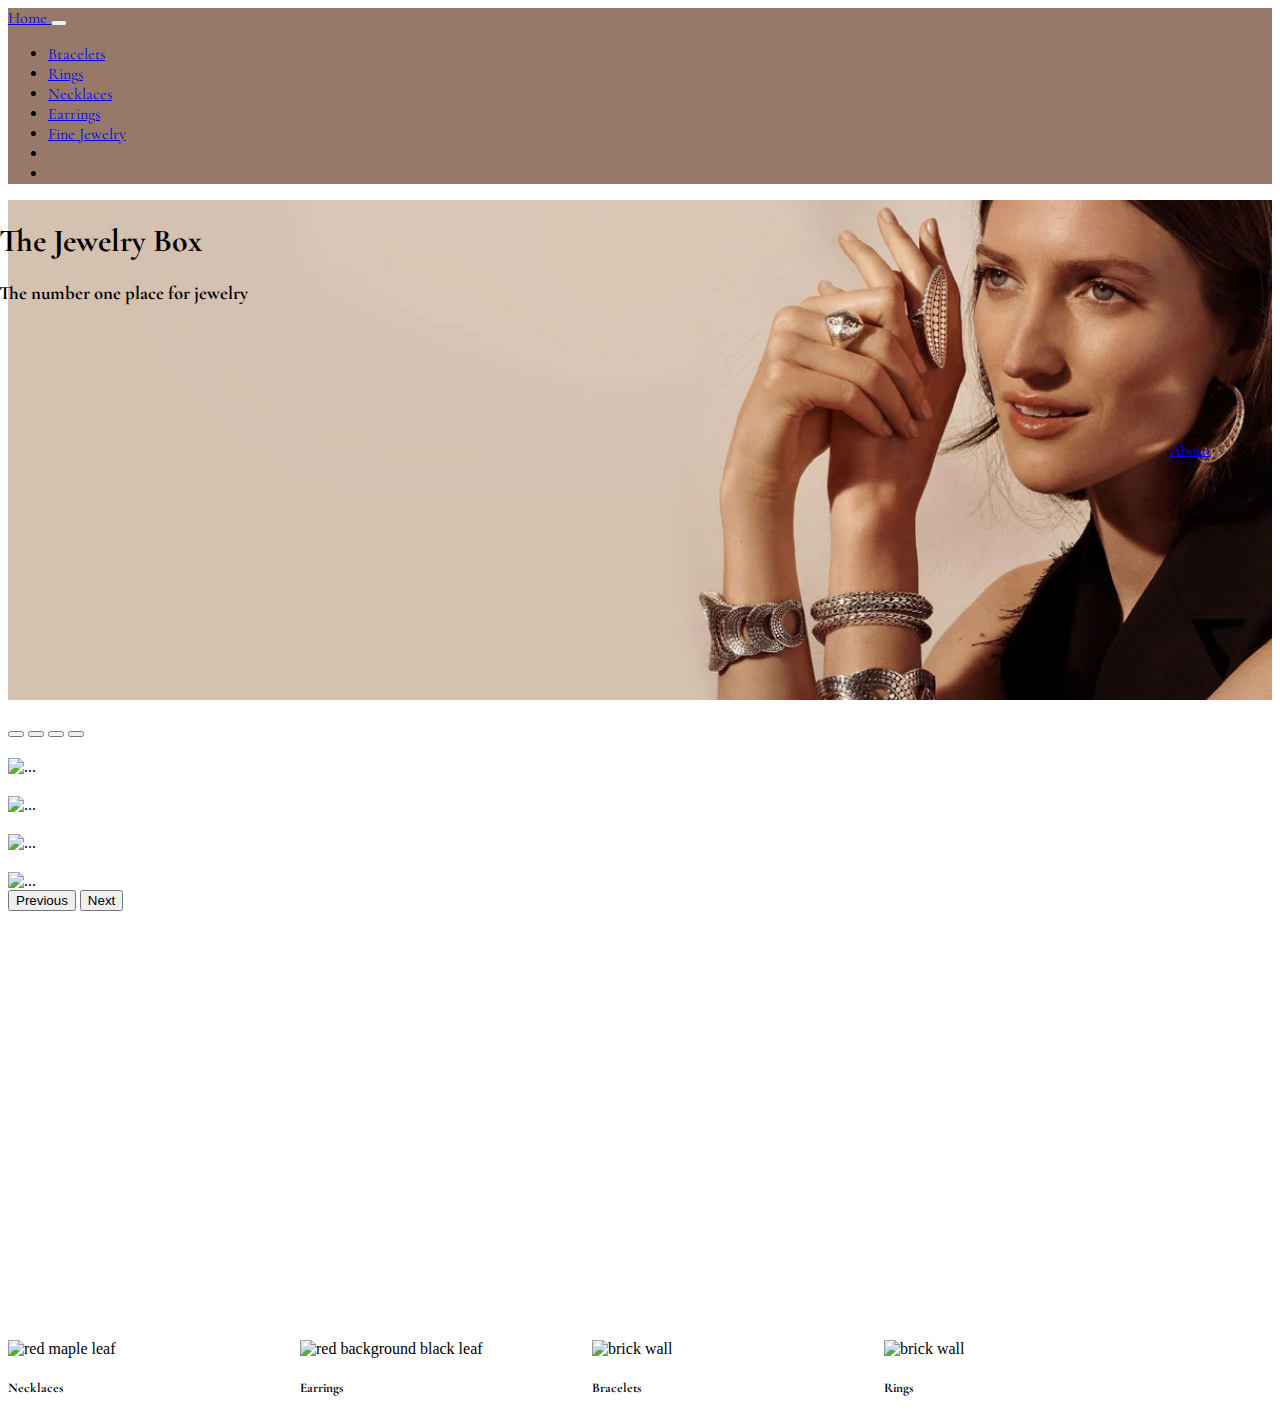
==== Project 2/index.html @ 772fb62a "project 2 code" ====
<!doctype html>
<html lang="en">
  <head>
    <meta charset="utf-8">
    <meta name="viewport" content="width=device-width, initial-scale=1">
    <title>Bootstrap demo</title>
    <link href="https://cdn.jsdelivr.net/npm/bootstrap@5.2.2/dist/css/bootstrap.min.css" rel="stylesheet" integrity="sha384-Zenh87qX5JnK2Jl0vWa8Ck2rdkQ2Bzep5IDxbcnCeuOxjzrPF/et3URy9Bv1WTRi" crossorigin="anonymous">
    <link href="css/styles.css" rel="stylesheet">
    <link rel="preconnect" href="https://fonts.googleapis.com">
    <link rel="preconnect" href="https://fonts.gstatic.com" crossorigin>
    <link href="https://fonts.googleapis.com/css2?family=Cormorant+Garamond:wght@300&family=Quicksand&display=swap" rel="stylesheet">
    <link rel="stylesheet" href="https://cdnjs.cloudflare.com/ajax/libs/font-awesome/6.2.1/css/all.min.css" integrity="sha512-MV7K8+y+gLIBoVD59lQIYicR65iaqukzvf/nwasF0nqhPay5w/9lJmVM2hMDcnK1OnMGCdVK+iQrJ7lzPJQd1w==" crossorigin="anonymous" referrerpolicy="no-referrer">
    
  </head>
  <body>
    <nav class="navbar navbar-expand-lg navbar-light bg-nav">
        <a class="navbar-brand text-white" href="index.html">Home </a>
        <button class="navbar-toggler" type="button"  data-bs-toggle="collapse"  data-bs-target="#navbarNavDropdown" aria-controls="navbarNavDropdown" aria-expanded="false" aria-label="Toggle navigation">
          <span class="navbar-toggler-icon"></span>
        </button>
        <div class="collapse navbar-collapse" id="navbarNavDropdown">
          <ul class="navbar-nav">
            <li class="nav-item active">
              <a class="nav-link text-white" href="bracelets.html">Bracelets</a>
            </li>
            <li class="nav-item active">
                <a class="nav-link text-white" href="rings.html">Rings</a>
              </li>
              <li class="nav-item active">
                <a class="nav-link text-white" href="necklaces.html">Necklaces</a>
              </li>
              <li class="nav-item active">
                <a class="nav-link text-white" href="earrings.html">Earrings</a>
              </li>
            <li class="nav-item">
              <a class="nav-link text-white" href="fine.html">Fine Jewelry</a>
            </li>
            <li class="nav-item">
              <a class="nav-link text-white about" href="about.html">About</a>
            </li>
            <li class="nav-item me-2 mb-2 mb-lg-0 float-end">
                <a class="nav-link text-white me-2 float-end" href="cart.html"><i class="fa-solid fa-cart-shopping me-2 end" style="text-align: right;"></i></a>
            </li>
          </ul>
        </div>
      </nav>

      <div class="container-fluid hero flex-column min-vh-75 d-flex align-items-center justify-content-center">
        <div class="bg text-black px-6 py-1">
            <h1 class="text-center py-6"><b>The Jewelry Box</b></h1>
            <h3 class="text-center py-6">The number one place for jewelry</h3>
           

        </div>
        </div>

          <div id="carouselExampleIndicators" class="carousel slide padding" data-bs-ride="carousel">
            <div class="carousel-indicators">
              <button type="button" data-bs-target="#carouselExampleIndicators" data-bs-slide-to="0" class="active" aria-current="true" aria-label="Slide 1"></button>
              <button type="button" data-bs-target="#carouselExampleIndicators" data-bs-slide-to="1" aria-label="Slide 2"></button>
              <button type="button" data-bs-target="#carouselExampleIndicators" data-bs-slide-to="2" aria-label="Slide 3"></button>
              <button type="button" data-bs-target="#carouselExampleIndicators" data-bs-slide-to="3" aria-label="Slide 4"></button>
            </div>
            <div class="carousel-inner">
              <div class="carousel-item active">
                <img src="https://themes.zone/wp-content/uploads/2018/11/diamond-city-demo-image-2.png" class="d-block w-100" alt="...">
                <div class="carousel-caption">
                  </div>
              </div>
              <div class="carousel-item">
                <img src="https://rudrakshjewellers.com/uploads/slider-01.jpg" class="d-block w-100" alt="...">
                <div class="carousel-caption">
                  </div>
              </div>
              <div class="carousel-item">
                <img src="https://cdn5.f-cdn.com/contestentries/1291972/22894184/5ac47fefdbb2e_thumb900.jpg" class="d-block w-100" alt="...">
                <div class="carousel-caption">
                </div>
              </div>
              <div class="carousel-item">
                <img src="https://img.freepik.com/free-photo/golden-ring-diamond_1232-1919.jpg?w=2000&t=st=1668703333~exp=1668703933~hmac=72cc31483f8d0f5257403aedca1fefd257f4b6a98fa83070d00117a9a8b54b07" class="d-block w-100" alt="...">
                <div class="carousel-caption">
                </div>
              </div>
              </div>
              
            <button class="carousel-control-prev" type="button" data-bs-target="#carouselExampleIndicators" data-bs-slide="prev">
              <span class="carousel-control-prev-icon" aria-hidden="true"></span>
              <span class="visually-hidden">Previous</span>
            </button>
            <button class="carousel-control-next" type="button" data-bs-target="#carouselExampleIndicators" data-bs-slide="next">
              <span class="carousel-control-next-icon" aria-hidden="true"></span>
              <span class="visually-hidden">Next</span>
            </button>
          </div>

          <div class="container-fluid">
            <div class="row">

                <div class="col card mt-5 border-0" style="width: 18rem;">
                    <img class="card-img-top image" src="http://www.noondaycollection.info/img/product/charmed-medallion-necklaces,-set-of-2/charmed-medallion-necklaces,-set-of-2-small.jpg" alt="red maple leaf">
                    <div class="card-body">
                      <h5 class="card-title text-center">Necklaces</h5>
                      
                      
                    </div>
                </div>
            
            
              <div class="col card mt-5 border-0" style="width: 18rem;">
                <img class="card-img-top image" src="https://shop.goop-img.com/cdn-cgi/image/height=960,width=960,dpr=1,format=auto,onerror=redirect,metadata=copyright/spree/images/attachments/000/079/542/large/open-uri20220623-10327-15tm4sx?version=1656010062.webp" alt="red background black leaf">
                <div class="card-body">
                  <h5 class="card-title text-center">Earrings</h5>
                  
                </div>
          </div>

          <div class="col card mt-5 border-0" style="width: 18rem;">
            <img class="card-img-top image" src="https://target.scene7.com/is/image/Target/GUEST_88bd5e04-7161-43fd-a2b2-374e20ab3b62?wid=488&hei=488&fmt=pjpeg" alt="brick wall">
            <div class="card-body">
              <h5 class="card-title text-center">Bracelets</h5>
             
              
            </div>
          </div>
          <div class="col card mt-5 border-0" style="width: 18rem;">
            <img class="card-img-top image" src="https://target.scene7.com/is/image/Target/GUEST_b5569450-597f-45c7-889a-fbeae9ca0627?wid=488&hei=488&fmt=pjpeg" alt="brick wall">
            <div class="card-body">
              <h5 class="card-title text-center">Rings</h5>
              
              
            </div>
          </div>
        </div>
    </div>

  
    
    <script src="https://cdn.jsdelivr.net/npm/bootstrap@5.2.2/dist/js/bootstrap.bundle.min.js" integrity="sha384-OERcA2EqjJCMA+/3y+gxIOqMEjwtxJY7qPCqsdltbNJuaOe923+mo//f6V8Qbsw3" crossorigin="anonymous"></script>
  </body>
</html>
---- Project 2/css/styles.css ----
.hero{
    background-image: url(../images/womanjewels.webp);
    background-repeat: no-repeat;
    background-size: cover;



}
.min-vh-75{
   height: 500px;
    
}
.bg{
    background-color: none;
    float: left;
    position:absolute;
    left:-1.1px; 
   height: 400px;
   width: 600px;
   font-family: 'Cormorant Garamond', serif;
    
}
.bg-nav{
   background-color: #967969	;

}
.carousel {
    width:100%;
    height:600px;
    margin: auto;
    border-radius: 0px 0px 0px 0px;
    overflow: hidden;   
  }

  .navbar{
    font-family: 'Cormorant Garamond', serif;
    
  }

.font{
    font-family: 'Cormorant Garamond', serif !important;
    
  }

  .extend{
    width: 100%;
    border-radius: 55px 55px 55px 55px;
    overflow: hidden;   
    height: 60px;
    top: 50%;
    
  }
  .padding{
    margin-top: 20px;
  }
  .border{
    border: none;
  }
  .image{
    height: 500px;
  }
  img{
    width: 100%;
    margin-top: 20px;

  }
  h5{
    font-family: 'Cormorant Garamond', serif;
  }

  .title{
    text-align: center;
    font-family: 'Cormorant Garamond', serif;

  }
.end{
    position: absolute;
    top: 50%;
    right: 30px;
    -webkit-transform: translateY(-50%);
        -ms-transform: translateY(-50%);
            transform: translateY(-50%);
    z-index: 1;
}
.pad{
    margin-right: 120px;
}
.btn{
    color:white !important;
    text-decoration: none;

}
.lg{
    font-size: 25px;
    
}
.about{
    position: absolute;
    top: 50%;
    right: 70px;
    -webkit-transform: translateY(-50%);
        -ms-transform: translateY(-50%);
            transform: translateY(-50%);
    z-index: 1;

}
.card-img-top{
    width:100%;
    height:auto;
  }
  /* @media screen and (max-width:768px) {
    img {
        width:100%;
    }
}
@media screen and (max-width:768px){
    .row{
        flex-direction: column;
        padding-left: 40px;
        align-items: center !important;
    }
  } */
  .button{
    color:white !important;
    text-decoration: none;


  }
  .back-img{
    background-image: url(https://media.istockphoto.com/id/1179215846/vector/multicolored-pastel-abstract-background-light-gradient-diffused-white-purple-pink-turquoise.jpg?s=612x612&w=0&k=20&c=e_G8Pm-M2ZPg156CSonD7nJHtiRZcm-YGmI6KE7IeE4=);
    background-repeat: no-repeat;
    background-size: cover;
   
  }
  .cols{
    z-index: 50;
    margin-left: 80px;
  }
  .card-img-top{
    width:100%;
    height:auto;
  }
  @media screen and (max-width:768px) {
    img {
        width:100%;
    }
    .container {
        max-width:100%;
        width: 100%;
    }
    .col-md-3{
        width:100%;
        float:left;
        margin:0;
    }
    }

    .card {
        display:inline-block;
    }

    .bttn{
        margin-top: 20px;
    }
    .padd{
        margin-top: 20px;
    }
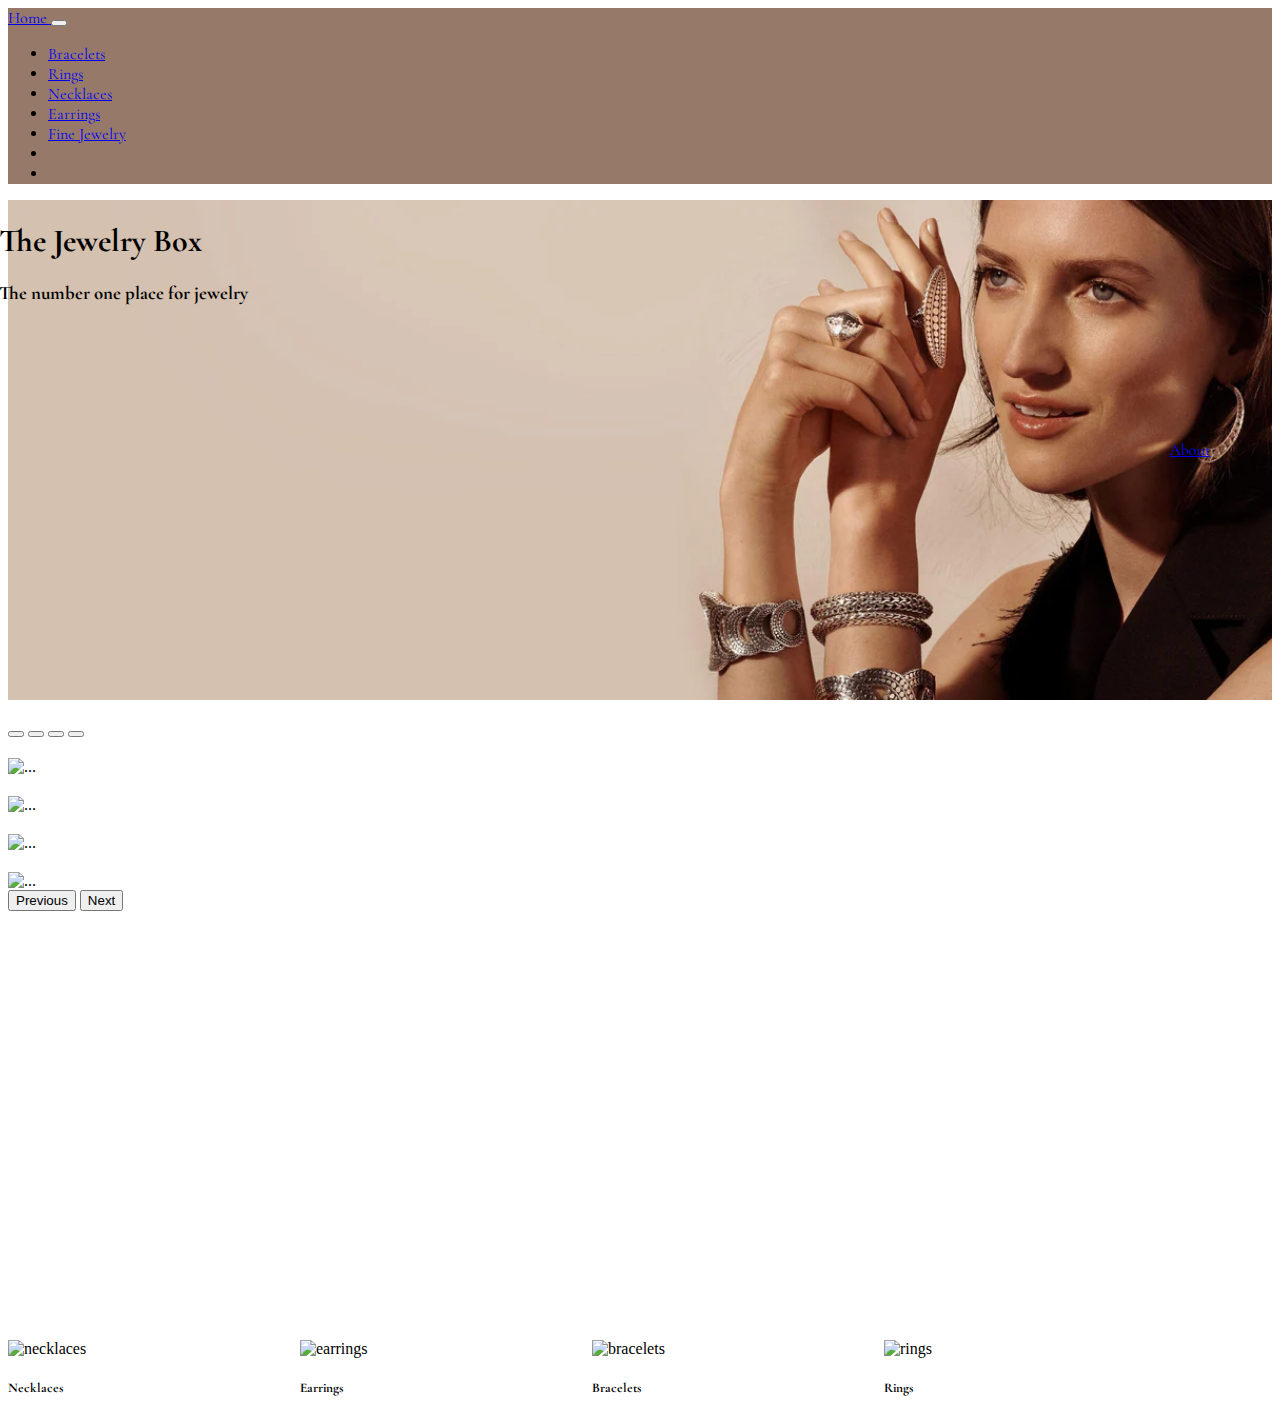
==== commit 777e6e83: "project 2" ====
--- a/Project 2/index.html
+++ b/Project 2/index.html
@@ -98,7 +98,7 @@
             <div class="row">
 
                 <div class="col card mt-5 border-0" style="width: 18rem;">
-                    <img class="card-img-top image" src="http://www.noondaycollection.info/img/product/charmed-medallion-necklaces,-set-of-2/charmed-medallion-necklaces,-set-of-2-small.jpg" alt="red maple leaf">
+                    <img class="card-img-top image" src="http://www.noondaycollection.info/img/product/charmed-medallion-necklaces,-set-of-2/charmed-medallion-necklaces,-set-of-2-small.jpg" alt="necklaces">
                     <div class="card-body">
                       <h5 class="card-title text-center">Necklaces</h5>
                       
@@ -108,7 +108,7 @@
             
             
               <div class="col card mt-5 border-0" style="width: 18rem;">
-                <img class="card-img-top image" src="https://shop.goop-img.com/cdn-cgi/image/height=960,width=960,dpr=1,format=auto,onerror=redirect,metadata=copyright/spree/images/attachments/000/079/542/large/open-uri20220623-10327-15tm4sx?version=1656010062.webp" alt="red background black leaf">
+                <img class="card-img-top image" src="https://shop.goop-img.com/cdn-cgi/image/height=960,width=960,dpr=1,format=auto,onerror=redirect,metadata=copyright/spree/images/attachments/000/079/542/large/open-uri20220623-10327-15tm4sx?version=1656010062.webp" alt="earrings">
                 <div class="card-body">
                   <h5 class="card-title text-center">Earrings</h5>
                   
@@ -116,7 +116,7 @@
           </div>
 
           <div class="col card mt-5 border-0" style="width: 18rem;">
-            <img class="card-img-top image" src="https://target.scene7.com/is/image/Target/GUEST_88bd5e04-7161-43fd-a2b2-374e20ab3b62?wid=488&hei=488&fmt=pjpeg" alt="brick wall">
+            <img class="card-img-top image" src="https://target.scene7.com/is/image/Target/GUEST_88bd5e04-7161-43fd-a2b2-374e20ab3b62?wid=488&hei=488&fmt=pjpeg" alt="bracelets">
             <div class="card-body">
               <h5 class="card-title text-center">Bracelets</h5>
              
@@ -124,7 +124,7 @@
             </div>
           </div>
           <div class="col card mt-5 border-0" style="width: 18rem;">
-            <img class="card-img-top image" src="https://target.scene7.com/is/image/Target/GUEST_b5569450-597f-45c7-889a-fbeae9ca0627?wid=488&hei=488&fmt=pjpeg" alt="brick wall">
+            <img class="card-img-top image" src="https://target.scene7.com/is/image/Target/GUEST_b5569450-597f-45c7-889a-fbeae9ca0627?wid=488&hei=488&fmt=pjpeg" alt="rings">
             <div class="card-body">
               <h5 class="card-title text-center">Rings</h5>
               
--- a/Project 2/css/styles.css
+++ b/Project 2/css/styles.css
@@ -1,167 +1,175 @@
 .hero{
-    background-image: url(../images/womanjewels.webp);
-    background-repeat: no-repeat;
-    background-size: cover;
+  background-image: url(../images/womanjewels.webp);
+  background-repeat: no-repeat;
+  background-size: cover;
 
 
 
 }
 .min-vh-75{
-   height: 500px;
-    
+ height: 500px;
+  
 }
 .bg{
-    background-color: none;
-    float: left;
-    position:absolute;
-    left:-1.1px; 
-   height: 400px;
-   width: 600px;
-   font-family: 'Cormorant Garamond', serif;
-    
+  background-color: none;
+  float: left;
+  position:absolute;
+  left:-1.1px; 
+ height: 400px;
+ width: 600px;
+ font-family: 'Cormorant Garamond', serif;
+  
 }
 .bg-nav{
-   background-color: #967969	;
+ background-color: #967969	;
 
 }
 .carousel {
-    width:100%;
-    height:600px;
-    margin: auto;
-    border-radius: 0px 0px 0px 0px;
-    overflow: hidden;   
-  }
+  width:100%;
+  height:600px;
+  margin: auto;
+  border-radius: 0px 0px 0px 0px;
+  overflow: hidden;   
+}
 
-  .navbar{
-    font-family: 'Cormorant Garamond', serif;
-    
-  }
+.navbar{
+  font-family: 'Cormorant Garamond', serif;
+  
+}
 
 .font{
-    font-family: 'Cormorant Garamond', serif !important;
-    
-  }
+  font-family: 'Cormorant Garamond', serif !important;
+  
+}
 
-  .extend{
-    width: 100%;
-    border-radius: 55px 55px 55px 55px;
-    overflow: hidden;   
-    height: 60px;
-    top: 50%;
-    
-  }
-  .padding{
-    margin-top: 20px;
-  }
-  .border{
-    border: none;
-  }
-  .image{
-    height: 500px;
-  }
-  img{
-    width: 100%;
-    margin-top: 20px;
+.extend{
+  width: 100%;
+  border-radius: 55px 55px 55px 55px;
+  overflow: hidden;   
+  height: 60px;
+  top: 50%;
+  
+}
+.padding{
+  margin-top: 20px;
+}
+.border{
+  border: none;
+}
+.image{
+  height: 500px;
+}
+img{
+  width: 100%;
+  margin-top: 20px;
 
-  }
-  h5{
-    font-family: 'Cormorant Garamond', serif;
-  }
+}
+h5{
+  font-family: 'Cormorant Garamond', serif;
+}
 
-  .title{
-    text-align: center;
-    font-family: 'Cormorant Garamond', serif;
+.title{
+  text-align: center;
+  font-family: 'Cormorant Garamond', serif;
 
-  }
+}
 .end{
-    position: absolute;
-    top: 50%;
-    right: 30px;
-    -webkit-transform: translateY(-50%);
-        -ms-transform: translateY(-50%);
-            transform: translateY(-50%);
-    z-index: 1;
+  position: absolute;
+  top: 50%;
+  right: 30px;
+  -webkit-transform: translateY(-50%);
+      -ms-transform: translateY(-50%);
+          transform: translateY(-50%);
+  z-index: 1;
 }
 .pad{
-    margin-right: 120px;
+  margin-right: 120px;
 }
 .btn{
-    color:white !important;
-    text-decoration: none;
+  color:white !important;
+  text-decoration: none;
 
 }
 .lg{
-    font-size: 25px;
-    
+  font-size: 25px;
+  
 }
 .about{
-    position: absolute;
-    top: 50%;
-    right: 70px;
-    -webkit-transform: translateY(-50%);
-        -ms-transform: translateY(-50%);
-            transform: translateY(-50%);
-    z-index: 1;
+  position: absolute;
+  top: 50%;
+  right: 70px;
+  -webkit-transform: translateY(-50%);
+      -ms-transform: translateY(-50%);
+          transform: translateY(-50%);
+  z-index: 1;
 
 }
 .card-img-top{
-    width:100%;
-    height:auto;
+  width:100%;
+  height:auto;
+}
+/* @media screen and (max-width:768px) {
+  img {
+      width:100%;
   }
-  /* @media screen and (max-width:768px) {
-    img {
-        width:100%;
-    }
 }
 @media screen and (max-width:768px){
-    .row{
-        flex-direction: column;
-        padding-left: 40px;
-        align-items: center !important;
-    }
-  } */
-  .button{
-    color:white !important;
-    text-decoration: none;
+  .row{
+      flex-direction: column;
+      padding-left: 40px;
+      align-items: center !important;
+  }
+} */
+.button{
+  color:white !important;
+  text-decoration: none;
 
 
+}
+.back-img{
+  /* background-image: url(https://media.istockphoto.com/id/1179215846/vector/multicolored-pastel-abstract-background-light-gradient-diffused-white-purple-pink-turquoise.jpg?s=612x612&w=0&k=20&c=e_G8Pm-M2ZPg156CSonD7nJHtiRZcm-YGmI6KE7IeE4=); */
+  background-repeat: no-repeat;
+  background-size: cover;
+ 
+}
+.cols{
+  z-index: 50;
+  margin-left: 80px;
+}
+.card-img-top{
+  width:100%;
+  height:auto;
+}
+@media screen and (max-width:768px) {
+  img {
+      width:100%;
   }
-  .back-img{
-    background-image: url(https://media.istockphoto.com/id/1179215846/vector/multicolored-pastel-abstract-background-light-gradient-diffused-white-purple-pink-turquoise.jpg?s=612x612&w=0&k=20&c=e_G8Pm-M2ZPg156CSonD7nJHtiRZcm-YGmI6KE7IeE4=);
-    background-repeat: no-repeat;
-    background-size: cover;
-   
+  .container {
+      max-width:100%;
+      width: 100%;
   }
-  .cols{
-    z-index: 50;
-    margin-left: 80px;
+  .col-md-3{
+      width:100%;
+      float:left;
+      margin:0;
   }
-  .card-img-top{
-    width:100%;
-    height:auto;
+  .card-title{
+      font-size: 20px;
+      width:100%;
   }
-  @media screen and (max-width:768px) {
-    img {
-        width:100%;
-    }
-    .container {
-        max-width:100%;
-        width: 100%;
-    }
-    .col-md-3{
-        width:100%;
-        float:left;
-        margin:0;
-    }
-    }
+  }
 
-    .card {
-        display:inline-block;
-    }
+  .card {
+      display:inline-block;
+  }
 
-    .bttn{
-        margin-top: 20px;
-    }
-    .padd{
-        margin-top: 20px;
-    }+  .bttn{
+      margin-top: 20px;
+  }
+  .padd{
+      margin-top: 20px;
+  }
+
+  p{
+      color:black;
+  }